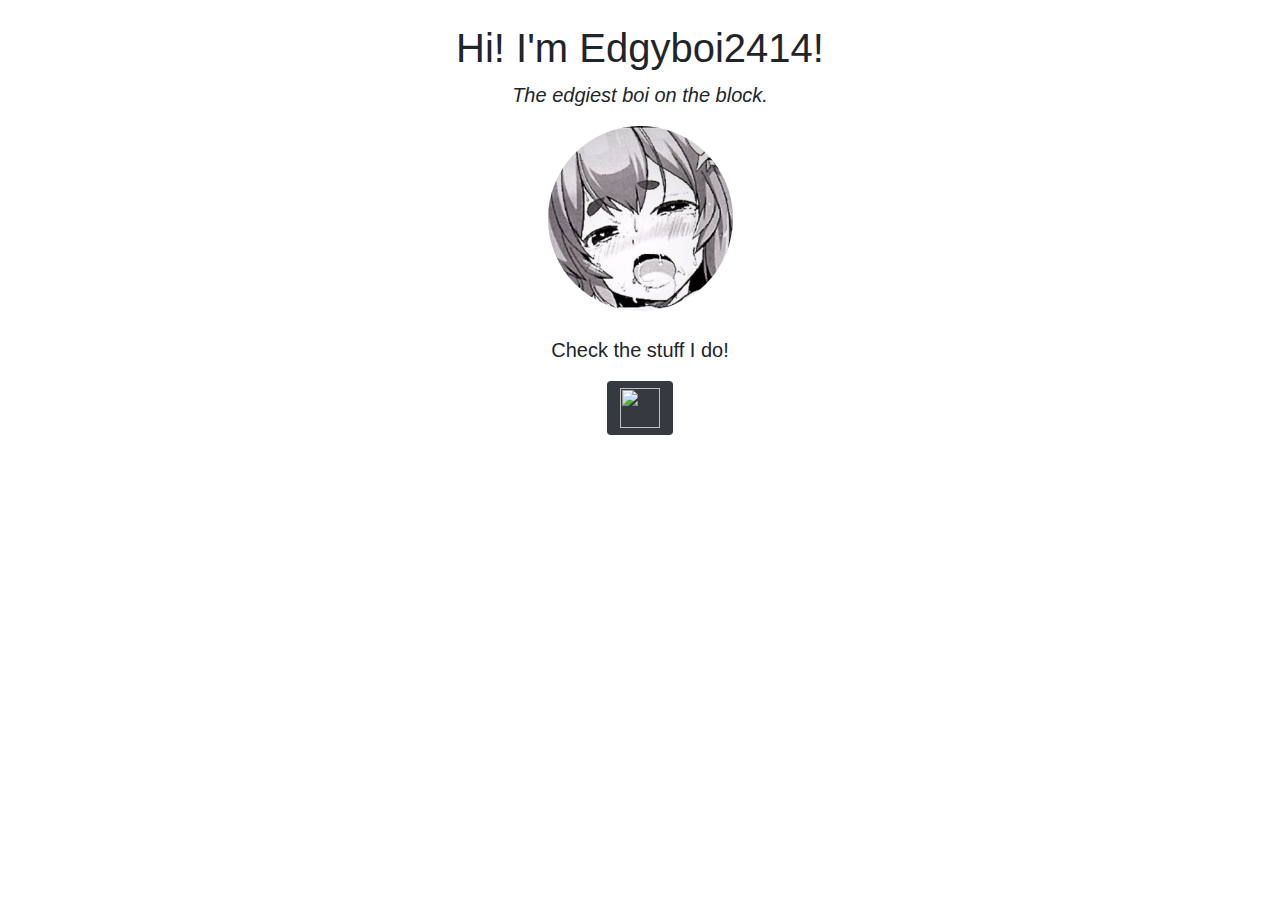
==== index.html @ 8b2f3154 "Added actual website kinda" ====
<html>
    <head>
        <title>Edgyboi2414</title>
        <link rel="stylesheet" href="https://maxcdn.bootstrapcdn.com/bootstrap/4.0.0/css/bootstrap.min.css" integrity="sha384-Gn5384xqQ1aoWXA+058RXPxPg6fy4IWvTNh0E263XmFcJlSAwiGgFAW/dAiS6JXm" crossorigin="anonymous">
    </head>
    <body>
        <br>
        <div class="container text-center">
            <h1>Hi! I'm Edgyboi2414!</h1>
            <p class="lead"><i>The edgiest boi on the block.</i></p>
            <img src="img.png" class="img rounded-circle">
            <br>
            <br>
            <p class="lead">Check the stuff I do!</p>
            <a href="https://www.github.com/edgyboi2414"><button class="btn bg-dark"><img src="https://i.imgur.com/2AaBlpf.png" height="40"></button></a>
        </div>

        <script src="https://code.jquery.com/jquery-3.2.1.slim.min.js" integrity="sha384-KJ3o2DKtIkvYIK3UENzmM7KCkRr/rE9/Qpg6aAZGJwFDMVNA/GpGFF93hXpG5KkN" crossorigin="anonymous"></script>
        <script src="https://cdnjs.cloudflare.com/ajax/libs/popper.js/1.12.9/umd/popper.min.js" integrity="sha384-ApNbgh9B+Y1QKtv3Rn7W3mgPxhU9K/ScQsAP7hUibX39j7fakFPskvXusvfa0b4Q" crossorigin="anonymous"></script>
        <script src="https://maxcdn.bootstrapcdn.com/bootstrap/4.0.0/js/bootstrap.min.js" integrity="sha384-JZR6Spejh4U02d8jOt6vLEHfe/JQGiRRSQQxSfFWpi1MquVdAyjUar5+76PVCmYl" crossorigin="anonymous"></script>
    </body>    
</html>
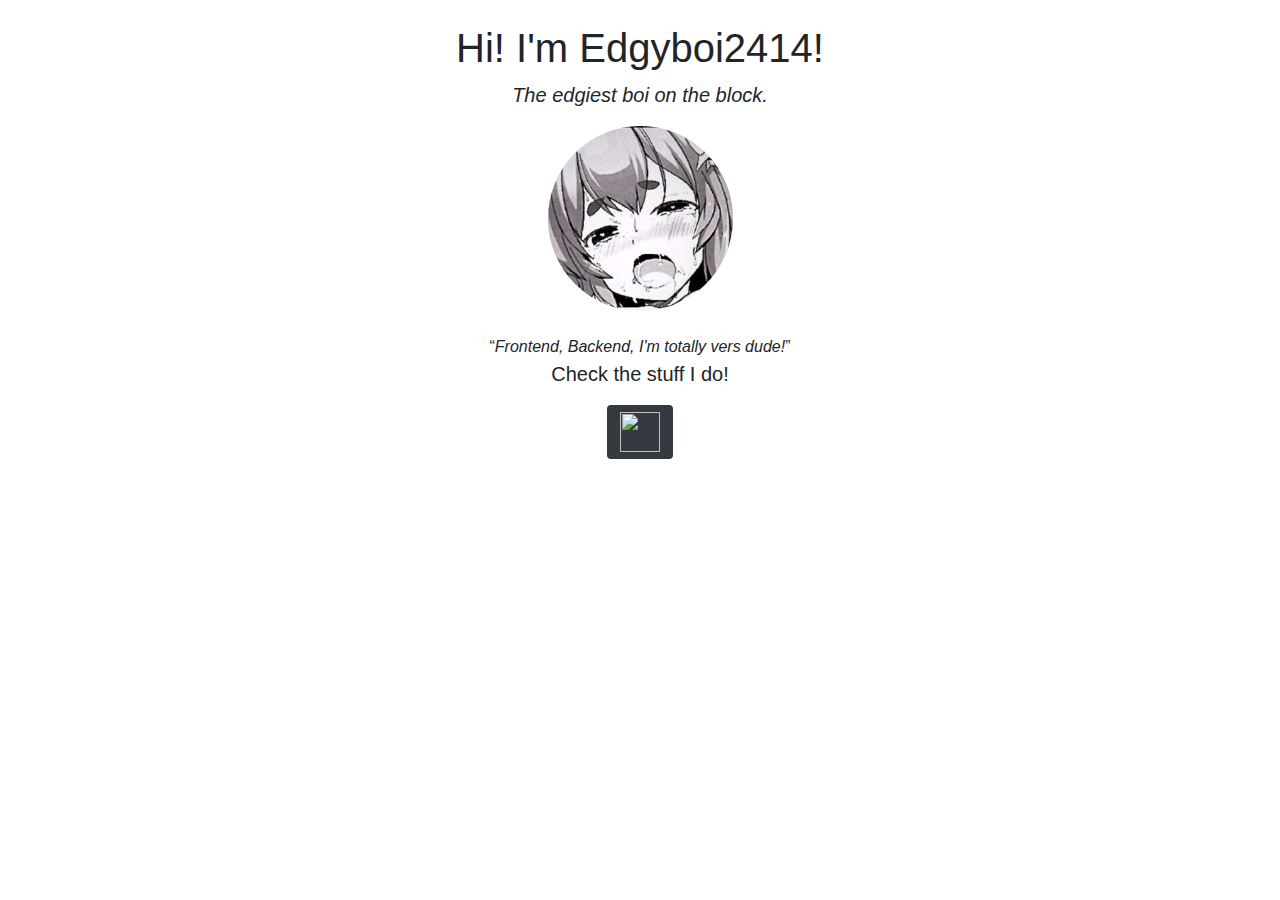
==== commit e656f409: "Update index.html" ====
--- a/index.html
+++ b/index.html
@@ -2,15 +2,37 @@
     <head>
         <title>Edgyboi2414</title>
         <link rel="stylesheet" href="https://maxcdn.bootstrapcdn.com/bootstrap/4.0.0/css/bootstrap.min.css" integrity="sha384-Gn5384xqQ1aoWXA+058RXPxPg6fy4IWvTNh0E263XmFcJlSAwiGgFAW/dAiS6JXm" crossorigin="anonymous">
+    
+        <style>
+            @keyframes shake {
+                0% { transform: translate(1px, 1px) rotate(0deg); }
+                10% { transform: translate(-1px, -2px) rotate(-1deg); }
+                20% { transform: translate(-3px, 0px) rotate(1deg); }
+                30% { transform: translate(3px, 2px) rotate(0deg); }
+                40% { transform: translate(1px, -1px) rotate(1deg); }
+                50% { transform: translate(-1px, 2px) rotate(-1deg); }
+                60% { transform: translate(-3px, 1px) rotate(0deg); }
+                70% { transform: translate(3px, 1px) rotate(-1deg); }
+                80% { transform: translate(-1px, -1px) rotate(1deg); }
+                90% { transform: translate(1px, 2px) rotate(0deg); }
+                100% { transform: translate(1px, -2px) rotate(-1deg); }
+            }
+
+            #profile:hover {
+                animation: shake 0.5s;
+                animation-iteration-count: infinite;
+            }
+        </style>
     </head>
     <body>
         <br>
         <div class="container text-center">
             <h1>Hi! I'm Edgyboi2414!</h1>
             <p class="lead"><i>The edgiest boi on the block.</i></p>
-            <img src="img.png" class="img rounded-circle">
+            <img id="profile" src="img.png" class="img rounded-circle">
             <br>
             <br>
+            <q><i>Frontend, Backend, I'm totally vers dude!</i></q>
             <p class="lead">Check the stuff I do!</p>
             <a href="https://www.github.com/edgyboi2414"><button class="btn bg-dark"><img src="https://i.imgur.com/2AaBlpf.png" height="40"></button></a>
         </div>
